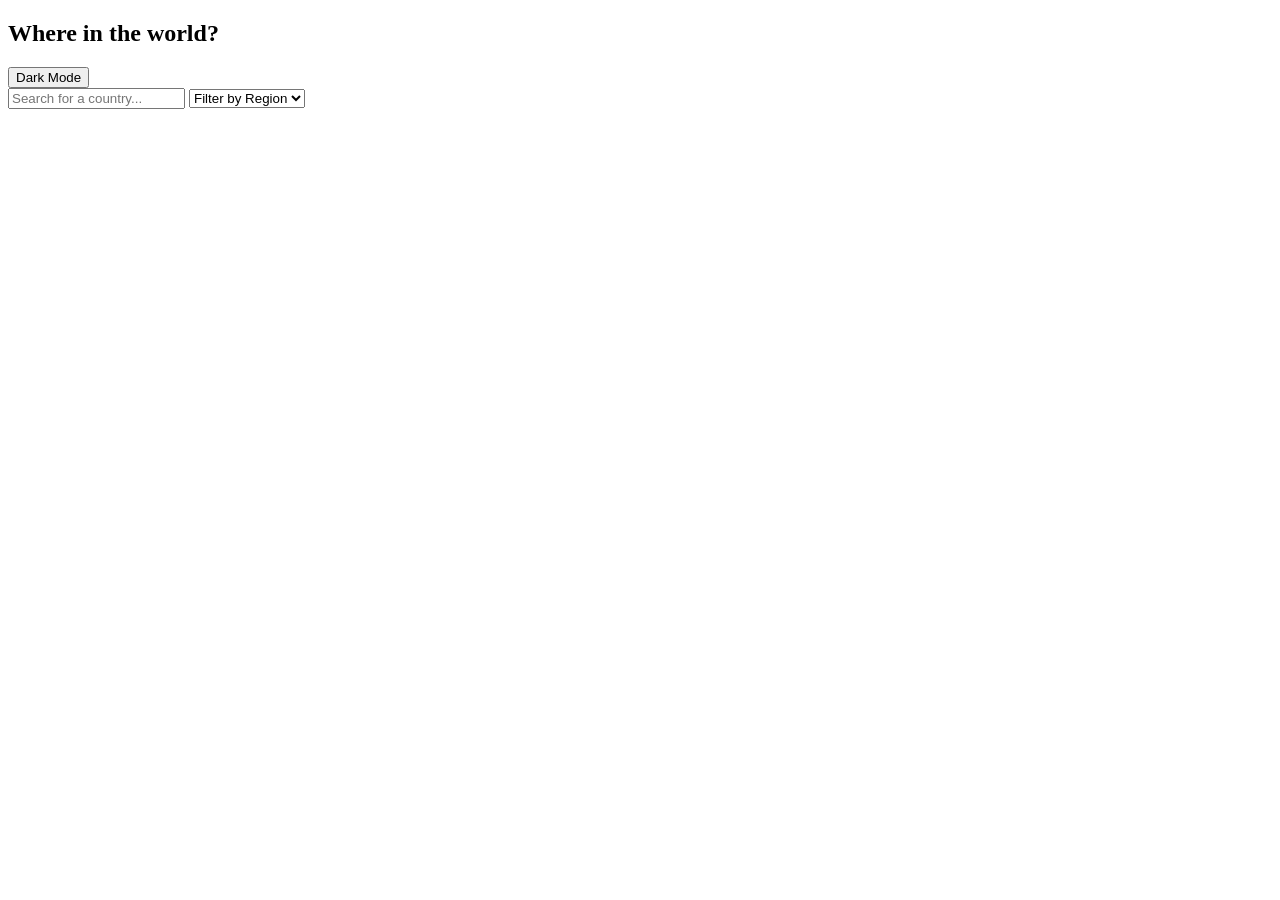
==== index.html @ f5564e0b "Add html structure" ====
<!DOCTYPE html>
<html lang="en">
<head>
    <meta charset="UTF-8">
    <meta name="viewport" content="width=device-width, initial-scale=1.0">
    <script src="main.js"></script>
    <link rel="stylesheet" href="style.css">
    <title>REST Countries API</title>
</head>
<body>
    <header>
        <nav>
            <div class="container">
                <div class= "logo">
                    <h1 class="logo">Where in the world?</h1>
                </div>
                <div class="nav-right">
                    <button id="dark-mode-btn" class="dark-mode-btn">Dark Mode</button>
                </div>
            </div>
        </nav>
   
    </header>
    <main>
        <div class ="container">
            <div class="search-filter">
                <input type="text" id="search-input" placeholder="Search for a country...">
                <select id="region-filter">
                    <option value="">Filter by Region</option>
                    <option value="Africa">Africa</option>
                    <option value="Americas">Americas</option>
                    <option value="Asia">Asia</option>
                    <option value="Europe">Europe</option>
                    <option value="Oceania">Oceania</option>
                </select>
            </div>
            <div id="countries-container" class="countries-container">
                <!-- Country cards will be dynamically inserted here -->
            </div>



        </div>



    </main>


    
</body>
</html>
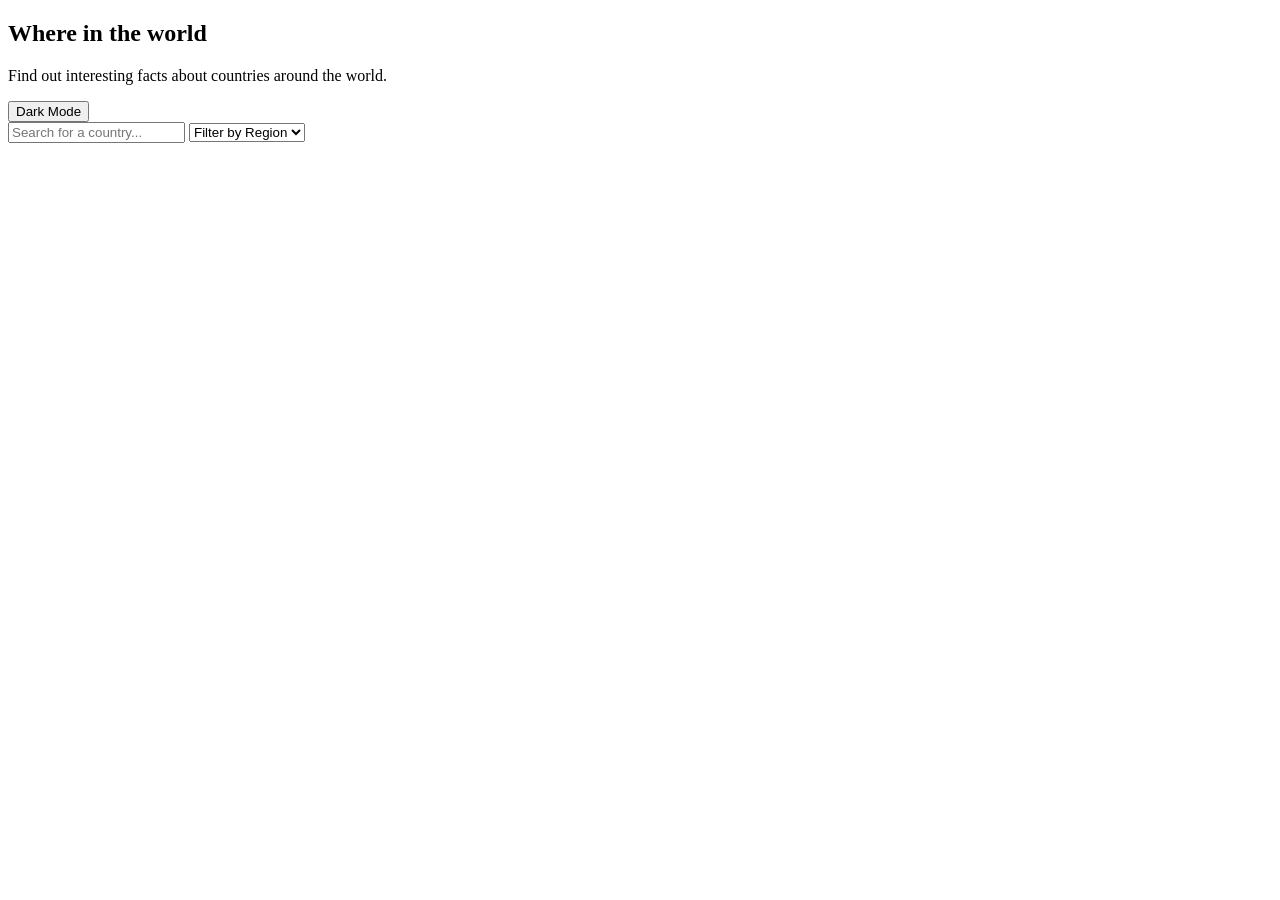
==== commit 97f29bda: "Fix file paths" ====
--- a/index.html
+++ b/index.html
@@ -1,52 +1,61 @@
-<!DOCTYPE html>
+<!doctype html>
 <html lang="en">
-<head>
-    <meta charset="UTF-8">
-    <meta name="viewport" content="width=device-width, initial-scale=1.0">
-    <script src="main.js"></script>
-    <link rel="stylesheet" href="style.css">
+  <head>
+    <meta charset="UTF-8" />
+    <meta name="viewport" content="width=device-width, initial-scale=1.0" />
+    <script src="js/app.js" defer></script>
+    <link rel="stylesheet" href="css/style.css" />
+    <link rel="preconnect" href="https://fonts.googleapis.com" />
+    <link rel="preconnect" href="https://fonts.gstatic.com" crossorigin />
+    <link
+      href="https://fonts.googleapis.com/css2?family=Rubik+Distressed&family=Rubik:ital,wght@0,300..900;1,300..900&family=Truculenta:opsz,wght@12..72,100..900&display=swap"
+      rel="stylesheet"
+    />
+
     <title>REST Countries API</title>
-</head>
-<body>
+  </head>
+  <body>
     <header>
-        <nav>
-            <div class="container">
-                <div class= "logo">
-                    <h1 class="logo">Where in the world?</h1>
-                </div>
-                <div class="nav-right">
-                    <button id="dark-mode-btn" class="dark-mode-btn">Dark Mode</button>
-                </div>
-            </div>
-        </nav>
-   
+      <nav>
+        <div class="container">
+          <div class="logo">
+            <h1 class="logo"><strong>Where in the world</strong></h1>
+            <p class="logo-subtitle">
+              Find out interesting facts about countries around the world.
+            </p>
+          </div>
+          <div class="nav-right">
+            <button id="dark-mode-btn" class="dark-mode-btn">Dark Mode</button>
+          </div>
+        </div>
+      </nav>
     </header>
     <main>
-        <div class ="container">
-            <div class="search-filter">
-                <input type="text" id="search-input" placeholder="Search for a country...">
-                <select id="region-filter">
-                    <option value="">Filter by Region</option>
-                    <option value="Africa">Africa</option>
-                    <option value="Americas">Americas</option>
-                    <option value="Asia">Asia</option>
-                    <option value="Europe">Europe</option>
-                    <option value="Oceania">Oceania</option>
-                </select>
-            </div>
-            <div id="countries-container" class="countries-container">
-                <!-- Country cards will be dynamically inserted here -->
-            </div>
-
-
-
+      <div class="container">
+        <div class="search-filter">
+          <input
+            type="text"
+            id="search-input"
+            placeholder="Search for a country..."
+          />
+          <select id="region-filter">
+            <option value="">Filter by Region</option>
+            <option value="Africa">Africa</option>
+            <option value="Americas">America</option>
+            <option value="Asia">Asia</option>
+            <option value="Europe">Europe</option>
+            <option value="Oceania">Oceania</option>
+          </select>
         </div>
 
+        <div id="country-container" class="country-container">
+          <!-- Country cards will be dynamically inserted here -->
+        </div>
 
-
+        <div id="country-details-container" class="country-details-container">
+          <!-- Country details will be dynamically inserted here -->
+        </div>
+      </div>
     </main>
-
-
-    
-</body>
-</html>+  </body>
+</html>
